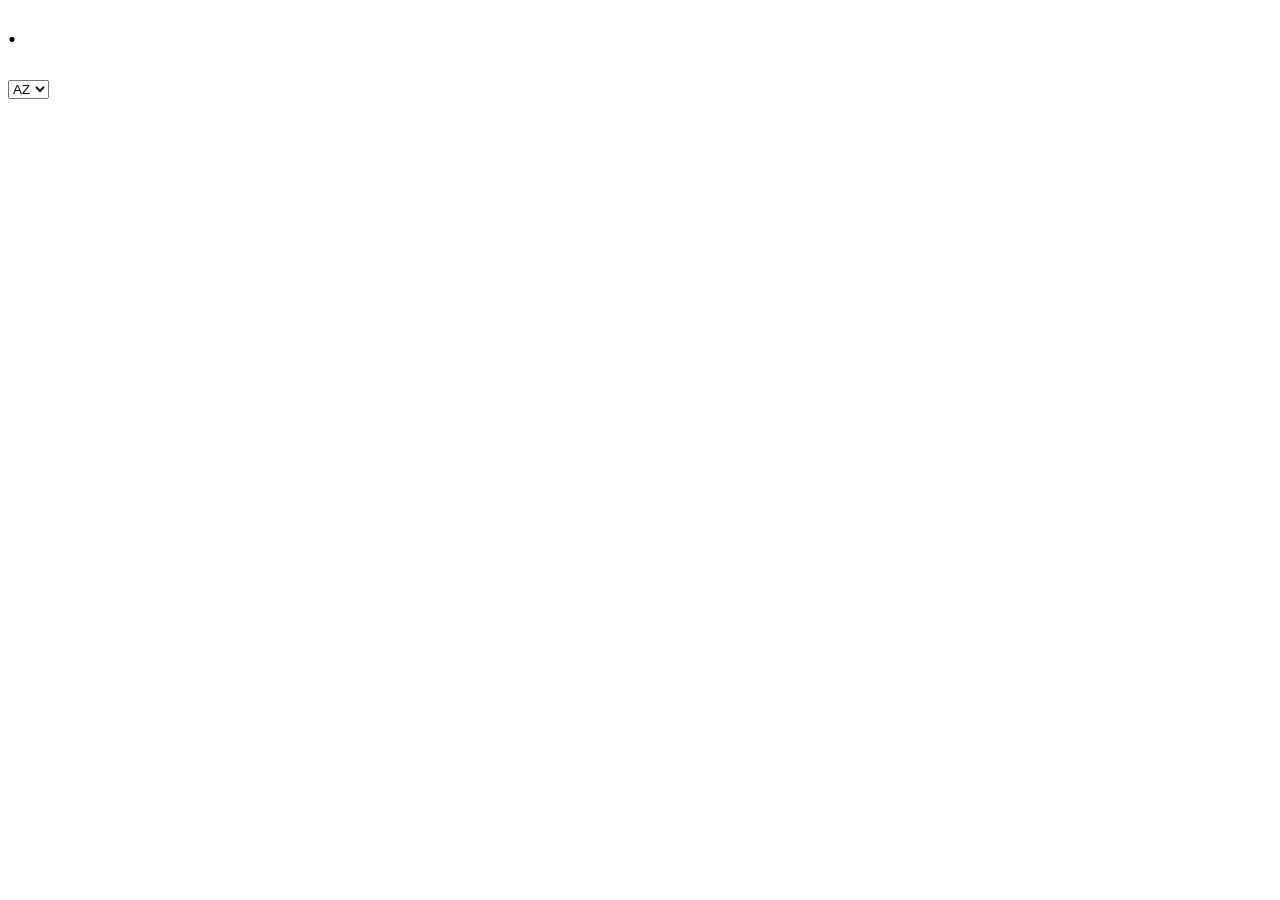
==== frontend/dispatcher/index.html @ bd2788e1 "chore: scaffold backend, frontend placeholders, seed data Co-Authored-By: Claude Opus 5.5 <noreply@a" ====
<!doctype html>
<html lang="az">
<head>
  <meta charset="utf-8">
  <meta name="viewport" content="width=device-width, initial-scale=1">
  <title data-i18n="dispatcher_title">Dispatcher</title>
  <link rel="stylesheet" href="https://unpkg.com/leaflet@1.9.4/dist/leaflet.css">
  <link rel="stylesheet" href="/shared/style.css">
</head>
<body>
  <header>
    <h1><span data-i18n="app_title"></span> · <span data-i18n="dispatcher_title"></span></h1>
    <nav>
      <a href="/" data-i18n="go_citizen"></a>
      <select id="lang-select" aria-label="lang"><option value="az">AZ</option><option value="en">EN</option></select>
    </nav>
  </header>
  <main>
    <p class="muted" data-i18n="placeholder"></p>
  </main>
  <script src="https://unpkg.com/leaflet@1.9.4/dist/leaflet.js"></script>
  <script src="/shared/i18n.js"></script>
  <script src="/shared/api.js"></script>
  <script>api.role = "dispatcher";</script>
</body>
</html>
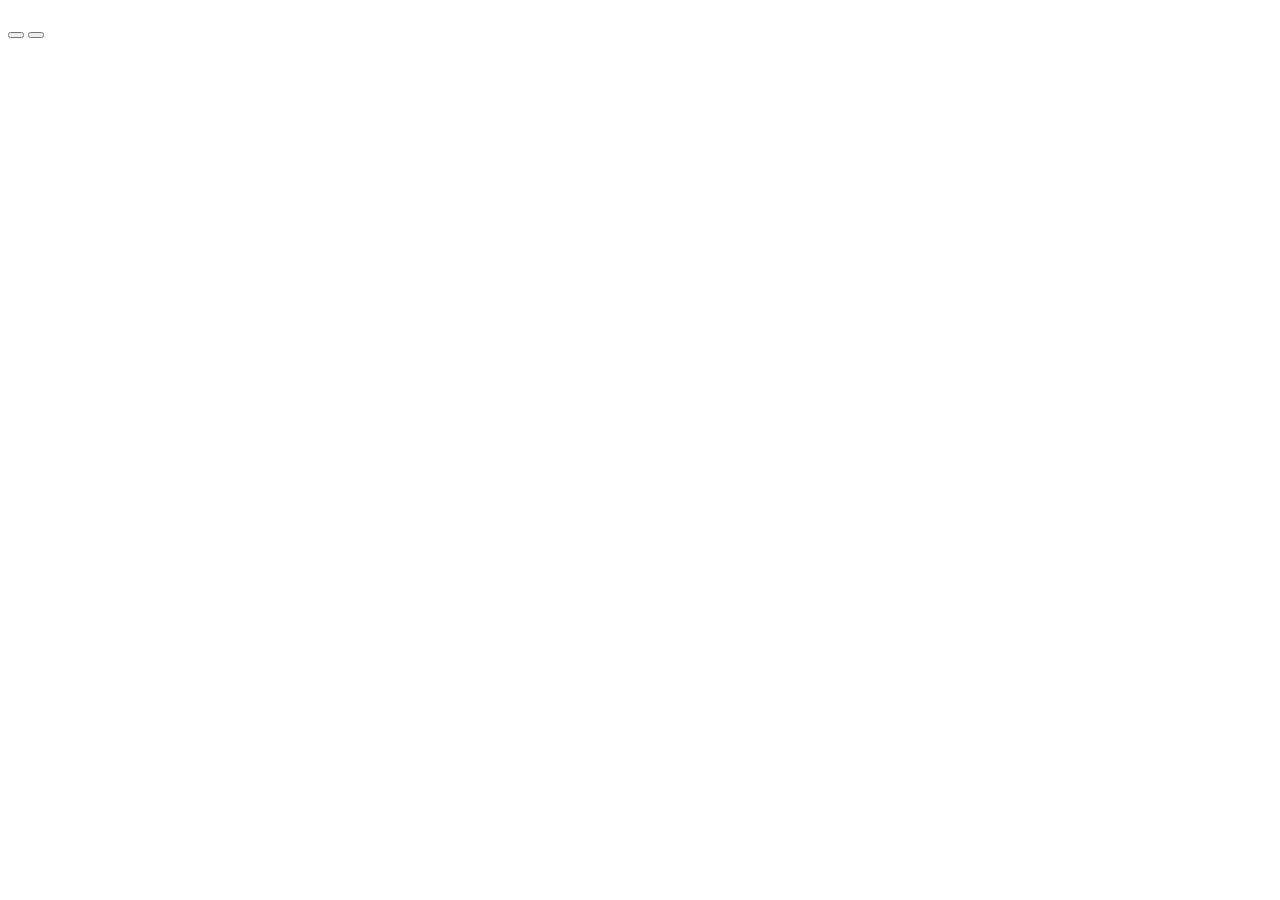
==== commit c57c5536: "feat: bilingual citizen app with live rerouting, SOS and priority mode Co-Authored-By: Claude Opus 5" ====
--- a/frontend/dispatcher/index.html
+++ b/frontend/dispatcher/index.html
@@ -3,19 +3,24 @@
 <head>
   <meta charset="utf-8">
   <meta name="viewport" content="width=device-width, initial-scale=1">
-  <title data-i18n="dispatcher_title">Dispatcher</title>
+  <title data-i18n="nav.dispatcher">Dispatcher</title>
   <link rel="stylesheet" href="https://unpkg.com/leaflet@1.9.4/dist/leaflet.css">
+  <link rel="icon" href="data:,">
   <link rel="stylesheet" href="/shared/style.css">
 </head>
 <body>
-  <header>
-    <h1><span data-i18n="app_title"></span> · <span data-i18n="dispatcher_title"></span></h1>
+  <header class="app-header">
+    <h1 data-i18n="app_title"></h1>
     <nav>
-      <a href="/" data-i18n="go_citizen"></a>
-      <select id="lang-select" aria-label="lang"><option value="az">AZ</option><option value="en">EN</option></select>
+      <div class="lang-switch" role="group" data-i18n-aria="lang.label">
+        <button type="button" data-lang="az" data-i18n="lang.az"></button>
+        <button type="button" data-lang="en" data-i18n="lang.en"></button>
+      </div>
+      <a href="/" data-i18n="nav.citizen"></a>
     </nav>
   </header>
-  <main>
+  <main class="placeholder">
+    <h2 data-i18n="dispatcher_title"></h2>
     <p class="muted" data-i18n="placeholder"></p>
   </main>
   <script src="https://unpkg.com/leaflet@1.9.4/dist/leaflet.js"></script>
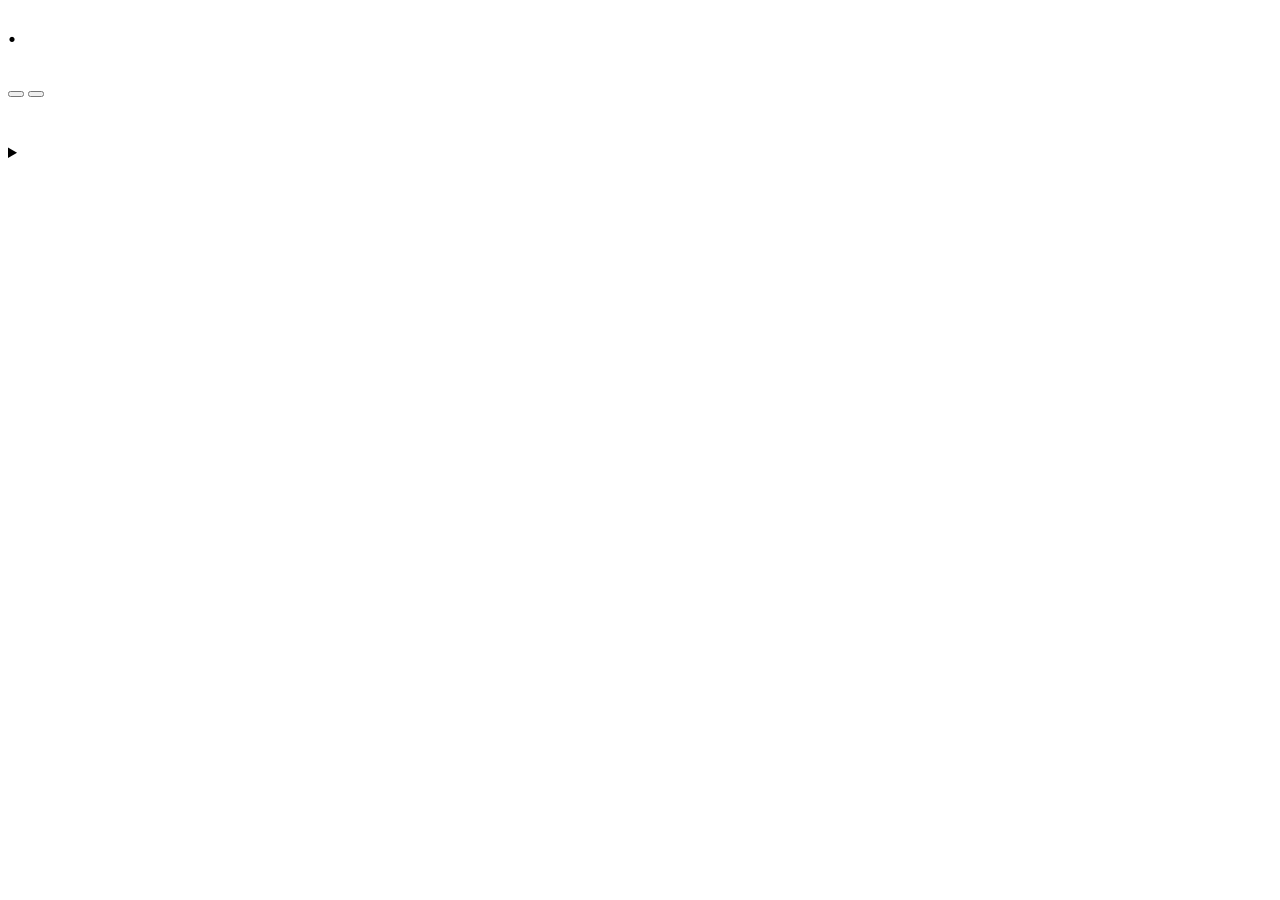
==== commit 02984e17: "feat: live dispatcher dashboard with red alert confirm and demo simulator Co-Authored-By: Claude Opu" ====
--- a/frontend/dispatcher/index.html
+++ b/frontend/dispatcher/index.html
@@ -8,10 +8,12 @@
   <link rel="icon" href="data:,">
   <link rel="stylesheet" href="/shared/style.css">
 </head>
-<body>
+<body class="theme-dark">
   <header class="app-header">
-    <h1 data-i18n="app_title"></h1>
+    <h1><span data-i18n="app_title"></span> · <span data-i18n="dash.title"></span></h1>
     <nav>
+      <span id="conn-chip" class="chip chip-warn"></span>
+      <span id="routing-chip" class="chip chip-ok"></span>
       <div class="lang-switch" role="group" data-i18n-aria="lang.label">
         <button type="button" data-lang="az" data-i18n="lang.az"></button>
         <button type="button" data-lang="en" data-i18n="lang.en"></button>
@@ -19,13 +21,108 @@
       <a href="/" data-i18n="nav.citizen"></a>
     </nav>
   </header>
-  <main class="placeholder">
-    <h2 data-i18n="dispatcher_title"></h2>
-    <p class="muted" data-i18n="placeholder"></p>
+
+  <main class="dash">
+    <section id="red-alerts" class="red-alert-area" aria-live="assertive"></section>
+
+    <section class="kpis">
+      <div class="kpi" id="kpi-active"><div class="value"></div><div class="label" data-i18n="kpi.active_sos"></div></div>
+      <div class="kpi" id="kpi-priority"><div class="value"></div><div class="label" data-i18n="kpi.priority_sos"></div></div>
+      <div class="kpi" id="kpi-alerts"><div class="value"></div><div class="label" data-i18n="kpi.open_alerts"></div></div>
+      <div class="kpi" id="kpi-brigades"><div class="value"></div><div class="label" data-i18n="kpi.brigades"></div></div>
+      <div class="kpi" id="kpi-occupancy"><div class="value"></div><div class="label" data-i18n="kpi.avg_occupancy"></div></div>
+    </section>
+
+    <section class="dash-grid">
+      <div id="dmap" role="application" data-i18n-aria="map.label"></div>
+      <div class="dash-side">
+        <section class="card">
+          <h2 data-i18n="panel.sos"></h2>
+          <ul id="sos-feed" class="feed"></ul>
+        </section>
+        <section class="card">
+          <h2 data-i18n="panel.brigades"></h2>
+          <ul id="brigade-list" class="feed"></ul>
+        </section>
+      </div>
+    </section>
+
+    <section class="dash-row">
+      <section class="card">
+        <h2 data-i18n="panel.shelters"></h2>
+        <p class="hint" data-i18n="shelter.ticks"></p>
+        <ul id="shelter-list" class="feed"></ul>
+      </section>
+      <section class="card">
+        <h2 data-i18n="panel.zones"></h2>
+        <table class="data-table">
+          <thead><tr>
+            <th data-i18n="zones.zone"></th>
+            <th class="num" data-i18n="zones.active"></th>
+            <th class="num" data-i18n="zones.priority"></th>
+          </tr></thead>
+          <tbody id="zone-rows"></tbody>
+        </table>
+      </section>
+      <section class="card">
+        <h2 data-i18n="panel.history"></h2>
+        <ul id="alert-history" class="feed"></ul>
+      </section>
+    </section>
+
+    <details id="sim" class="sim">
+      <summary data-i18n="sim.title"></summary>
+      <p class="hint" data-i18n="sim.point_hint"></p>
+      <div class="row" role="group" data-i18n-aria="sim.mode">
+        <span data-i18n="sim.mode"></span>
+        <button type="button" id="sim-mode-point" class="btn" data-i18n="sim.mode_point"></button>
+        <button type="button" id="sim-mode-roads" class="btn" data-i18n="sim.mode_roads"></button>
+      </div>
+      <p id="sim-point" class="small"></p>
+      <div class="sim-grid">
+        <fieldset>
+          <legend data-i18n="sim.burst"></legend>
+          <label><span data-i18n="sim.hazard"></span>
+            <select id="sim-hazard">
+              <option value="fire" data-i18n="hazard.fire"></option>
+              <option value="collapse" data-i18n="hazard.collapse"></option>
+              <option value="flood" data-i18n="hazard.flood"></option>
+              <option value="medical" data-i18n="hazard.medical"></option>
+            </select>
+          </label>
+          <label><span data-i18n="sim.count"></span>
+            <input id="sim-count" type="number" min="1" max="20" value="4">
+          </label>
+          <button type="button" id="sim-burst" class="btn btn-primary" data-i18n="sim.send_burst"></button>
+          <button type="button" id="sim-priority" class="btn" data-i18n="sim.priority_sos"></button>
+        </fieldset>
+        <fieldset>
+          <legend data-i18n="sim.occupancy"></legend>
+          <label><span data-i18n="sim.shelter"></span>
+            <select id="sim-shelter"></select>
+          </label>
+          <label><span id="sim-pct-label"></span>
+            <input id="sim-pct" type="range" min="0" max="100" step="1" value="50">
+          </label>
+          <button type="button" id="sim-apply" class="btn btn-primary" data-i18n="sim.apply"></button>
+        </fieldset>
+        <fieldset>
+          <legend data-i18n="sim.routing"></legend>
+          <div class="row">
+            <button type="button" id="sim-ext-up" class="btn" data-i18n="sim.up"></button>
+            <button type="button" id="sim-ext-down" class="btn" data-i18n="sim.down"></button>
+          </div>
+          <button type="button" id="sim-reset" class="btn" data-i18n="sim.reset"></button>
+        </fieldset>
+      </div>
+    </details>
   </main>
+
+  <div id="toast" class="toast" role="status" aria-live="polite" hidden></div>
+
   <script src="https://unpkg.com/leaflet@1.9.4/dist/leaflet.js"></script>
   <script src="/shared/i18n.js"></script>
   <script src="/shared/api.js"></script>
-  <script>api.role = "dispatcher";</script>
+  <script src="/dispatcher/dispatcher.js"></script>
 </body>
 </html>
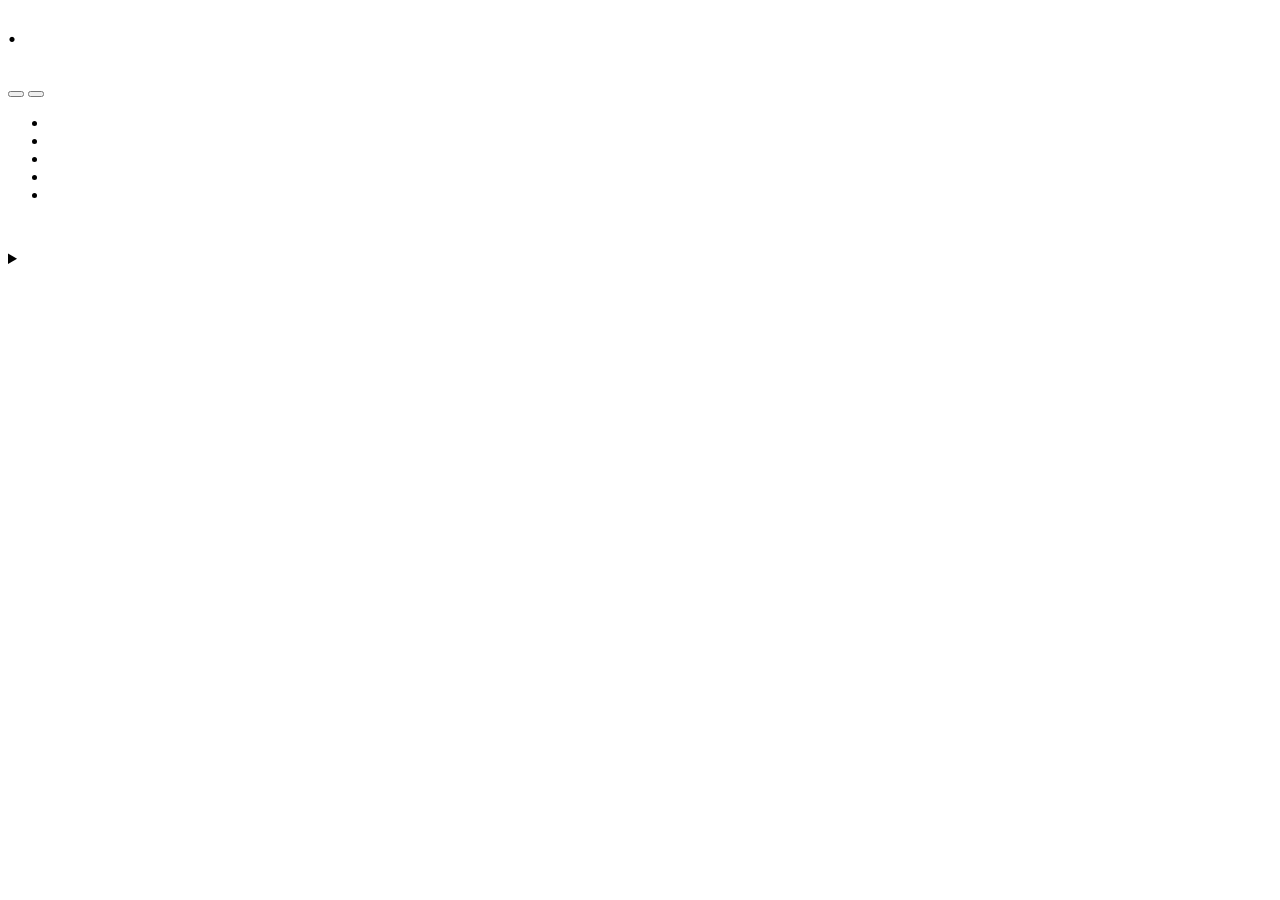
==== commit 3402c75b: "style: redesign citizen app and dispatcher dashboard Co-Authored-By: Claude Opus 5.5 <noreply@anthro" ====
--- a/frontend/dispatcher/index.html
+++ b/frontend/dispatcher/index.html
@@ -4,7 +4,7 @@
   <meta charset="utf-8">
   <meta name="viewport" content="width=device-width, initial-scale=1">
   <title data-i18n="nav.dispatcher">Dispatcher</title>
-  <link rel="stylesheet" href="https://unpkg.com/leaflet@1.9.4/dist/leaflet.css">
+  <link rel="stylesheet" href="/vendor/leaflet/leaflet.css">
   <link rel="icon" href="data:,">
   <link rel="stylesheet" href="/shared/style.css">
 </head>
@@ -19,8 +19,22 @@
         <button type="button" data-lang="en" data-i18n="lang.en"></button>
       </div>
       <a href="/" data-i18n="nav.citizen"></a>
+      <button type="button" id="logout" class="btn btn-small" data-i18n="login.logout" hidden></button>
     </nav>
   </header>
+
+  <div id="login" class="login-screen" hidden>
+    <form id="login-form" class="login-card">
+      <h2 data-i18n="login.title"></h2>
+      <p class="hint" data-i18n="login.hint"></p>
+      <label><span data-i18n="login.username"></span>
+        <input id="login-user" name="username" autocomplete="username" required></label>
+      <label><span data-i18n="login.password"></span>
+        <input id="login-pass" name="password" type="password" autocomplete="current-password" required></label>
+      <p id="login-error" class="login-error" role="alert" hidden></p>
+      <button type="submit" class="btn btn-primary" data-i18n="login.submit"></button>
+    </form>
+  </div>
 
   <main class="dash">
     <section id="red-alerts" class="red-alert-area" aria-live="assertive"></section>
@@ -31,97 +45,105 @@
       <div class="kpi" id="kpi-alerts"><div class="value"></div><div class="label" data-i18n="kpi.open_alerts"></div></div>
       <div class="kpi" id="kpi-brigades"><div class="value"></div><div class="label" data-i18n="kpi.brigades"></div></div>
       <div class="kpi" id="kpi-occupancy"><div class="value"></div><div class="label" data-i18n="kpi.avg_occupancy"></div></div>
+      <div class="kpi kpi-flood" id="kpi-flood"><div class="value"></div><div class="label" data-i18n="kpi.flood"></div><div class="sub small"></div></div>
     </section>
 
     <section class="dash-grid">
-      <div id="dmap" role="application" data-i18n-aria="map.label"></div>
+      <div class="map-wrap">
+        <div id="dmap" role="application" data-i18n-aria="map.label"></div>
+        <ul class="map-legend" data-i18n-aria="legend.title">
+          <li><i class="lg-sos"></i><span data-i18n="legend.sos"></span></li>
+          <li><i class="lg-sos-prio"></i><span data-i18n="legend.sos_priority"></span></li>
+          <li><i class="lg-shelter"></i><span data-i18n="legend.shelter"></span></li>
+          <li><i class="lg-closed"></i><span data-i18n="legend.closed"></span></li>
+          <li><i class="lg-cluster"></i><span data-i18n="legend.cluster"></span></li>
+        </ul>
+      </div>
       <div class="dash-side">
         <section class="card">
           <h2 data-i18n="panel.sos"></h2>
-          <ul id="sos-feed" class="feed"></ul>
+          <ul id="sos-feed" class="feed scroll"></ul>
+        </section>
+        <section class="card">
+          <h2 data-i18n="panel.shelters"></h2>
+          <p class="hint" data-i18n="shelter.ticks"></p>
+          <ul id="shelter-list" class="feed scroll"></ul>
         </section>
         <section class="card">
           <h2 data-i18n="panel.brigades"></h2>
-          <ul id="brigade-list" class="feed"></ul>
+          <ul id="brigade-list" class="feed scroll"></ul>
         </section>
+        <section class="card">
+          <h2 data-i18n="panel.zones"></h2>
+          <table class="data-table">
+            <thead><tr>
+              <th data-i18n="zones.zone"></th>
+              <th class="num" data-i18n="zones.active"></th>
+              <th class="num" data-i18n="zones.priority"></th>
+            </tr></thead>
+            <tbody id="zone-rows"></tbody>
+          </table>
+        </section>
+        <section class="card">
+          <h2 data-i18n="panel.history"></h2>
+          <ul id="alert-history" class="feed scroll"></ul>
+        </section>
+        <details id="sim" class="sim">
+          <summary data-i18n="sim.title"></summary>
+          <p class="hint" data-i18n="sim.point_hint"></p>
+          <div class="row" role="group" data-i18n-aria="sim.mode">
+            <span data-i18n="sim.mode"></span>
+            <button type="button" id="sim-mode-point" class="btn" data-i18n="sim.mode_point"></button>
+            <button type="button" id="sim-mode-roads" class="btn" data-i18n="sim.mode_roads"></button>
+          </div>
+          <p id="sim-point" class="small"></p>
+          <div class="sim-grid">
+            <fieldset>
+              <legend data-i18n="sim.burst"></legend>
+              <label><span data-i18n="sim.hazard"></span>
+                <select id="sim-hazard">
+                  <option value="fire" data-i18n="hazard.fire"></option>
+                  <option value="collapse" data-i18n="hazard.collapse"></option>
+                  <option value="flood" data-i18n="hazard.flood"></option>
+                  <option value="medical" data-i18n="hazard.medical"></option>
+                </select>
+              </label>
+              <label><span data-i18n="sim.count"></span>
+                <input id="sim-count" type="number" min="1" max="20" value="4">
+              </label>
+              <button type="button" id="sim-burst" class="btn btn-primary" data-i18n="sim.send_burst"></button>
+              <button type="button" id="sim-priority" class="btn" data-i18n="sim.priority_sos"></button>
+            </fieldset>
+            <fieldset>
+              <legend data-i18n="sim.occupancy"></legend>
+              <label><span data-i18n="sim.shelter"></span>
+                <select id="sim-shelter"></select>
+              </label>
+              <label><span id="sim-pct-label"></span>
+                <input id="sim-pct" type="range" min="0" max="100" step="1" value="50">
+              </label>
+              <button type="button" id="sim-apply" class="btn btn-primary" data-i18n="sim.apply"></button>
+            </fieldset>
+            <fieldset>
+              <legend data-i18n="sim.routing"></legend>
+              <div class="row">
+                <button type="button" id="sim-ext-up" class="btn" data-i18n="sim.up"></button>
+                <button type="button" id="sim-ext-down" class="btn" data-i18n="sim.down"></button>
+                <button type="button" id="sim-ext-slow" class="btn" data-i18n="sim.slow"></button>
+              </div>
+              <button type="button" id="sim-reset" class="btn" data-i18n="sim.reset"></button>
+            </fieldset>
+          </div>
+        </details>
       </div>
     </section>
-
-    <section class="dash-row">
-      <section class="card">
-        <h2 data-i18n="panel.shelters"></h2>
-        <p class="hint" data-i18n="shelter.ticks"></p>
-        <ul id="shelter-list" class="feed"></ul>
-      </section>
-      <section class="card">
-        <h2 data-i18n="panel.zones"></h2>
-        <table class="data-table">
-          <thead><tr>
-            <th data-i18n="zones.zone"></th>
-            <th class="num" data-i18n="zones.active"></th>
-            <th class="num" data-i18n="zones.priority"></th>
-          </tr></thead>
-          <tbody id="zone-rows"></tbody>
-        </table>
-      </section>
-      <section class="card">
-        <h2 data-i18n="panel.history"></h2>
-        <ul id="alert-history" class="feed"></ul>
-      </section>
-    </section>
-
-    <details id="sim" class="sim">
-      <summary data-i18n="sim.title"></summary>
-      <p class="hint" data-i18n="sim.point_hint"></p>
-      <div class="row" role="group" data-i18n-aria="sim.mode">
-        <span data-i18n="sim.mode"></span>
-        <button type="button" id="sim-mode-point" class="btn" data-i18n="sim.mode_point"></button>
-        <button type="button" id="sim-mode-roads" class="btn" data-i18n="sim.mode_roads"></button>
-      </div>
-      <p id="sim-point" class="small"></p>
-      <div class="sim-grid">
-        <fieldset>
-          <legend data-i18n="sim.burst"></legend>
-          <label><span data-i18n="sim.hazard"></span>
-            <select id="sim-hazard">
-              <option value="fire" data-i18n="hazard.fire"></option>
-              <option value="collapse" data-i18n="hazard.collapse"></option>
-              <option value="flood" data-i18n="hazard.flood"></option>
-              <option value="medical" data-i18n="hazard.medical"></option>
-            </select>
-          </label>
-          <label><span data-i18n="sim.count"></span>
-            <input id="sim-count" type="number" min="1" max="20" value="4">
-          </label>
-          <button type="button" id="sim-burst" class="btn btn-primary" data-i18n="sim.send_burst"></button>
-          <button type="button" id="sim-priority" class="btn" data-i18n="sim.priority_sos"></button>
-        </fieldset>
-        <fieldset>
-          <legend data-i18n="sim.occupancy"></legend>
-          <label><span data-i18n="sim.shelter"></span>
-            <select id="sim-shelter"></select>
-          </label>
-          <label><span id="sim-pct-label"></span>
-            <input id="sim-pct" type="range" min="0" max="100" step="1" value="50">
-          </label>
-          <button type="button" id="sim-apply" class="btn btn-primary" data-i18n="sim.apply"></button>
-        </fieldset>
-        <fieldset>
-          <legend data-i18n="sim.routing"></legend>
-          <div class="row">
-            <button type="button" id="sim-ext-up" class="btn" data-i18n="sim.up"></button>
-            <button type="button" id="sim-ext-down" class="btn" data-i18n="sim.down"></button>
-          </div>
-          <button type="button" id="sim-reset" class="btn" data-i18n="sim.reset"></button>
-        </fieldset>
-      </div>
-    </details>
   </main>
 
   <div id="toast" class="toast" role="status" aria-live="polite" hidden></div>
 
-  <script src="https://unpkg.com/leaflet@1.9.4/dist/leaflet.js"></script>
+  <script src="/vendor/leaflet/leaflet.js"></script>
   <script src="/shared/i18n.js"></script>
+  <script src="/shared/map.js"></script>
   <script src="/shared/api.js"></script>
   <script src="/dispatcher/dispatcher.js"></script>
 </body>
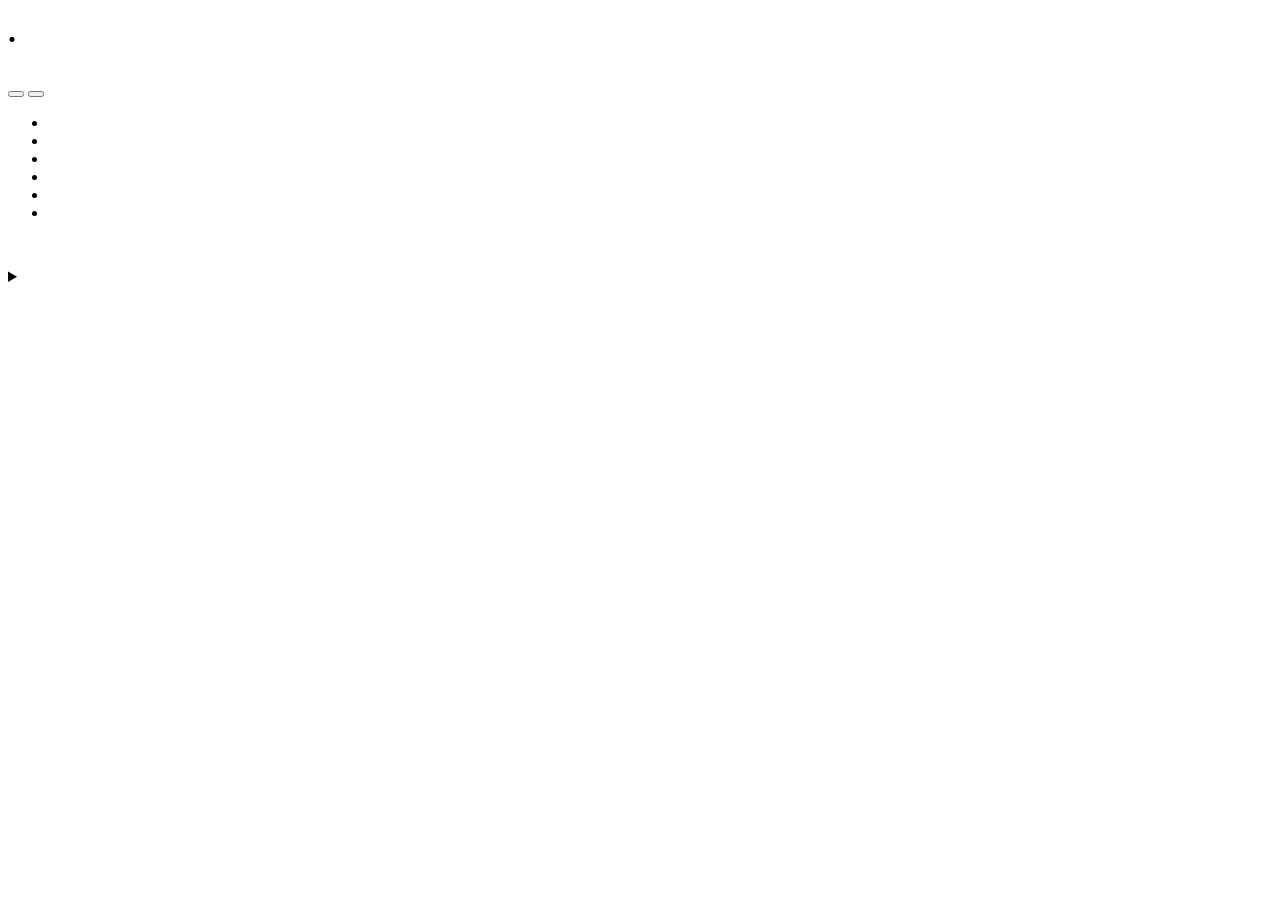
==== commit 9f52626e: "feat: live evacuation simulation Co-Authored-By: Claude Opus 5.5 <noreply@anthropic.com>" ====
--- a/frontend/dispatcher/index.html
+++ b/frontend/dispatcher/index.html
@@ -51,12 +51,18 @@
     <section class="dash-grid">
       <div class="map-wrap">
         <div id="dmap" role="application" data-i18n-aria="map.label"></div>
+        <div id="evac-bar" class="evac-bar" role="status" hidden>
+          <span class="evac-dot" aria-hidden="true"></span>
+          <span id="evac-text"></span>
+          <button type="button" id="evac-stop" class="btn btn-small" data-i18n="evac.stop"></button>
+        </div>
         <ul class="map-legend" data-i18n-aria="legend.title">
           <li><i class="lg-sos"></i><span data-i18n="legend.sos"></span></li>
           <li><i class="lg-sos-prio"></i><span data-i18n="legend.sos_priority"></span></li>
           <li><i class="lg-shelter"></i><span data-i18n="legend.shelter"></span></li>
           <li><i class="lg-closed"></i><span data-i18n="legend.closed"></span></li>
           <li><i class="lg-cluster"></i><span data-i18n="legend.cluster"></span></li>
+          <li><i class="lg-walker"></i><span data-i18n="legend.walker"></span></li>
         </ul>
       </div>
       <div class="dash-side">
@@ -98,6 +104,16 @@
           </div>
           <p id="sim-point" class="small"></p>
           <div class="sim-grid">
+            <fieldset>
+              <legend data-i18n="evac.title"></legend>
+              <div class="row">
+                <label><span data-i18n="evac.citizens"></span>
+                  <input id="evac-count" type="number" min="1" max="500" value="150"></label>
+                <label><span data-i18n="evac.speed"></span>
+                  <input id="evac-speed" type="number" min="1" max="200" value="20"></label>
+              </div>
+              <button type="button" id="evac-run" class="btn btn-primary" data-i18n="evac.run"></button>
+            </fieldset>
             <fieldset>
               <legend data-i18n="sim.burst"></legend>
               <label><span data-i18n="sim.hazard"></span>
